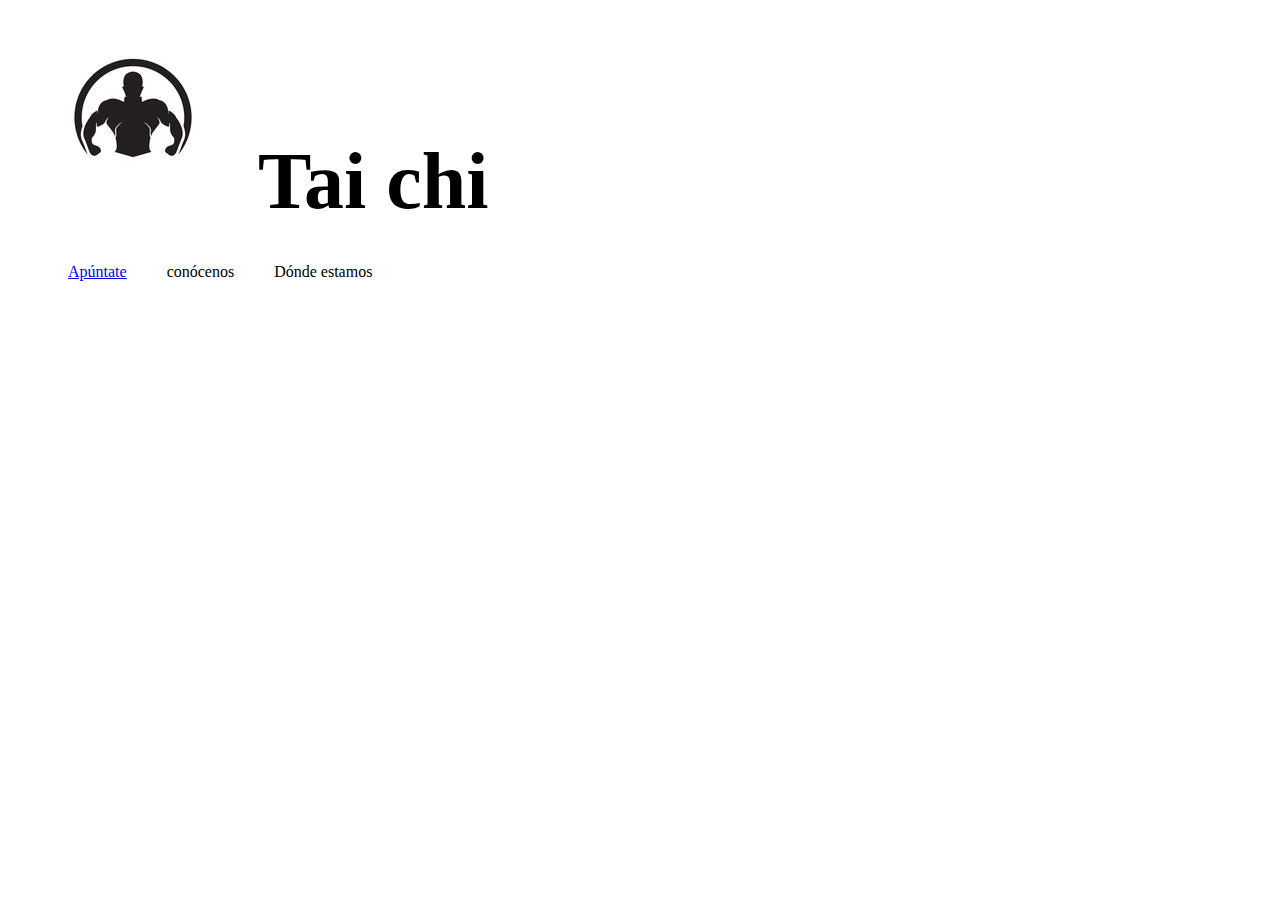
==== gimnasio/index.html @ 64941e8e "interfaces" ====
<!DOCTYPE html>
<head>
    <meta charset ="UTF-8">
    <meta name="viewport"
    content="width=device-width, initial-scale=1.0">
    <title>Document</title>
    <link rel="stylesheet" href="mystyle.css">
</head>
<body>
    <header> <img src="gym.jpg"><h1>Tai chi</h1></header>
    <nav> <ul><li><a href="formulario.html">Apúntate</a></li><li>conócenos</li><li>Dónde estamos</li></ul></nav>
</body>
---- gimnasio/mystyle.css ----
h1{display: inline; font-size: 80px;}
li{display: inline-block; padding: 20px;}
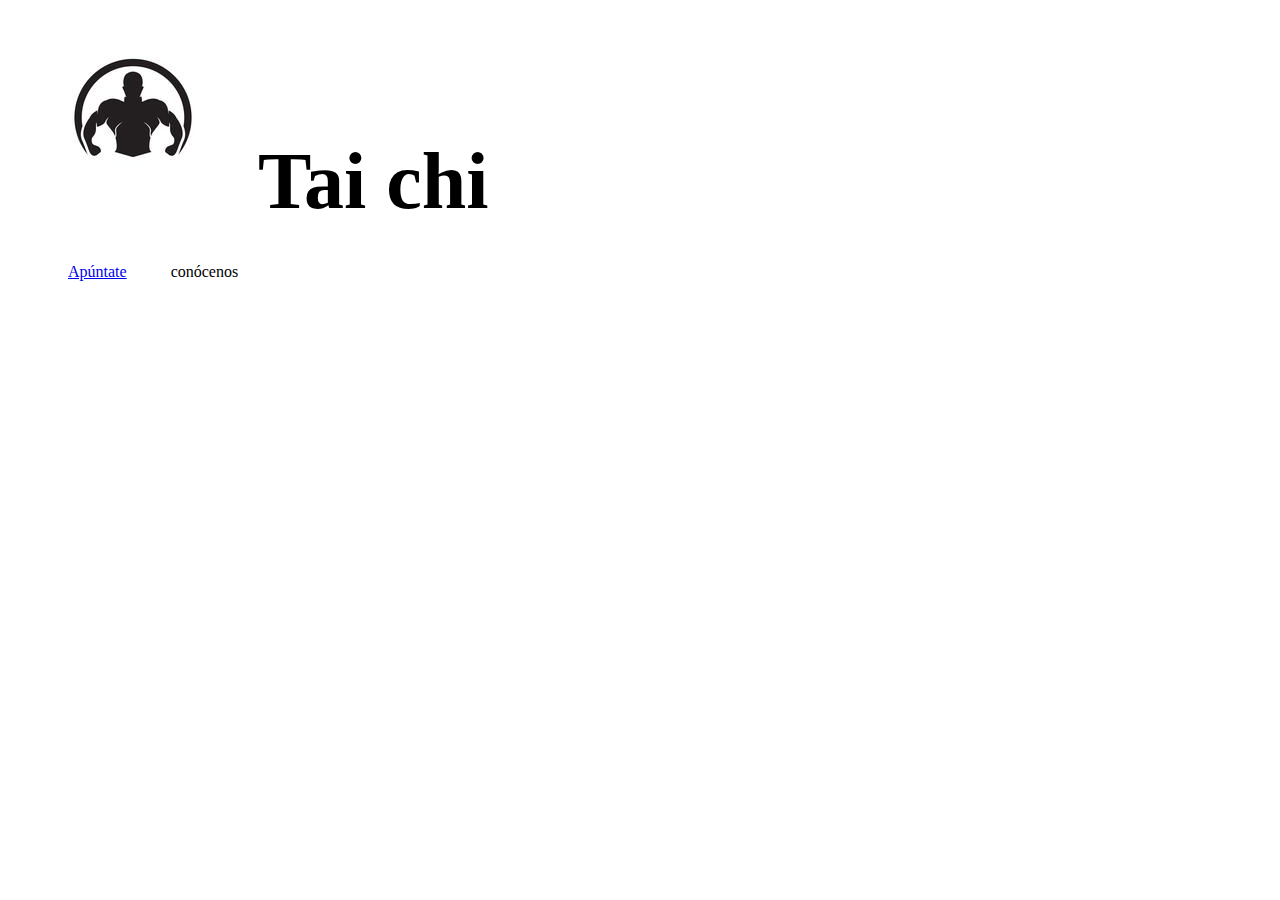
==== commit 714cc2f6: "menu desplegable" ====
--- a/gimnasio/index.html
+++ b/gimnasio/index.html
@@ -8,5 +8,19 @@
 </head>
 <body>
     <header> <img src="gym.jpg"><h1>Tai chi</h1></header>
-    <nav> <ul><li><a href="formulario.html">Apúntate</a></li><li>conócenos</li><li>Dónde estamos</li></ul></nav>
+    <nav> 
+        <ul>
+            <li><a href="formulario.html">Apúntate</a></li>
+            <li>
+                conócenos
+                <ul>
+                    <li class="submenu">Dónde estamos</li>
+                    <li class="submenu">Redes Sociales</li>
+                    <li class="submenu">Sobre nosotros</li>
+                </ul>
+            </li>
+        </ul>
+    </nav>
+
+
 </body>--- a/gimnasio/mystyle.css
+++ b/gimnasio/mystyle.css
@@ -1,2 +1,7 @@
 h1{display: inline; font-size: 80px;}
-li{display: inline-block; padding: 20px;}+li{display: inline-block; padding: 20px;list-style-type: disc;position: relative;}
+li > ul{position: absolute;padding: 0px;}
+li:hover .submenu{display:block;}
+.submenu{display: none;border-style:solid;border-color:grey;border-radius:  5px;}
+div {display: inline-block;padding-right:10%;}
+
